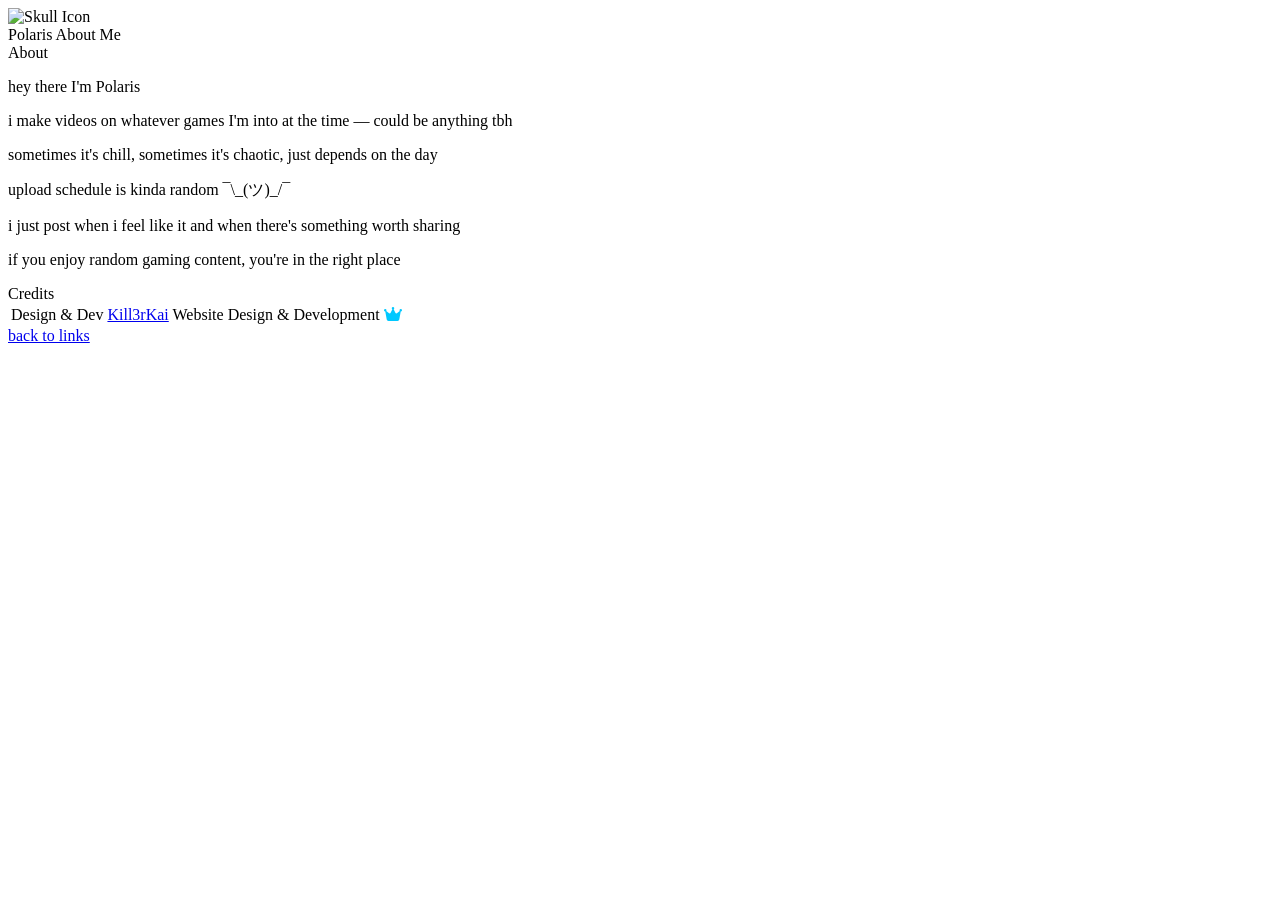
==== about.html @ 5dad46e5 "adding secrets page ─ blackhole visual bug to be resolved in blackhole.js" ====
<!DOCTYPE html>
<html lang="en">

<head>
  <meta charset="utf-8" />
  <meta name="viewport" content="width=device-width, initial-scale=1" />
  <title>About // Polaris</title>

  <link rel="preconnect" href="https://fonts.googleapis.com">
  <link rel="preconnect" href="https://fonts.gstatic.com" crossorigin>
  <link href="https://fonts.googleapis.com/css2?family=Share+Tech+Mono&family=Bebas+Neue&family=Rajdhani:wght@300;400;500;600;700&display=swap" rel="stylesheet">
  <link rel="stylesheet" href="https://cdnjs.cloudflare.com/ajax/libs/font-awesome/6.6.0/css/all.min.css">
  <link rel="stylesheet" href="Styles/about.css">

  <link rel="icon" href="Images/pfp.jpg" sizes="32x32" />
  <link rel="apple-touch-icon" href="Images/pfp.jpg">

  <meta name="theme-color" content="#020812">
  <meta name="description" content="Just some guy who likes games.">

  <meta property="og:title" content="Polaris">
  <meta property="og:description" content="Official Website For Polaris.">
  <meta property="og:type" content="website">
  <script src="Scripts/about.js" defer></script>
  <script src="Scripts/stars.js" defer></script>
  <script src="Scripts/nebula.js" defer></script>
  <script src="Scripts/parallax.js" defer></script> 
  <script src="Scripts/satellite.js" defer></script>
</head>

<body>

  <div id="cursor"></div>
  <div id="cursorRing"></div>

  <div class="noise"></div>
  <div class="glow-orb o1"></div>
  <div class="glow-orb o2"></div>
  <div class="corner-deco tl"></div>
  <div class="corner-deco tr"></div>
  <div class="corner-deco bl"></div>
  <div class="corner-deco br"></div>

  <div class="about-wrapper">

    <header class="about-header">
      <div class="about-brand">
        <div class="about-logo-placeholder">
          <img src="Images/pfp.jpg" alt="Skull Icon" class="icon-replacement">
        </div>
        <div class="about-brand-text">
          <span class="about-site-name">Polaris</span>
          <span class="about-page-label">About Me</span>
        </div>
      </div>
    </header>

    <div class="about-divider"></div>

    <div class="about-card">
        <div class="section-label">About</div>
        <p>hey there I'm Polaris</p>
        <p>i make videos on whatever games I'm into at the time — could be anything tbh</p>
        <p>sometimes it's chill, sometimes it's chaotic, just depends on the day</p>
        <p>upload schedule is kinda random ¯\_(ツ)_/¯</p>
        <p>i just post when i feel like it and when there's something worth sharing</p>
        <p>if you enjoy random gaming content, you're in the right place</p>
    </div>

    <div class="about-card">
      <div class="section-label">Credits</div>

      <table class="credits-table">
        <tr>
          <td>Design &amp; Dev</td>
          <td>
            <a class="credit-name" href="https://kill3rkai.ai">Kill3rKai</a>
            <span class="credit-sub">Website Design &amp; Development <i class="fa-solid fa-crown" style="color:#00c8ff;"></i></span>
          </td>
        </tr>
      </table>
    </div>

    <div class="about-back">
      <a href="index.html">back to links</a>
    </div>

  </div>

</body>
</html>
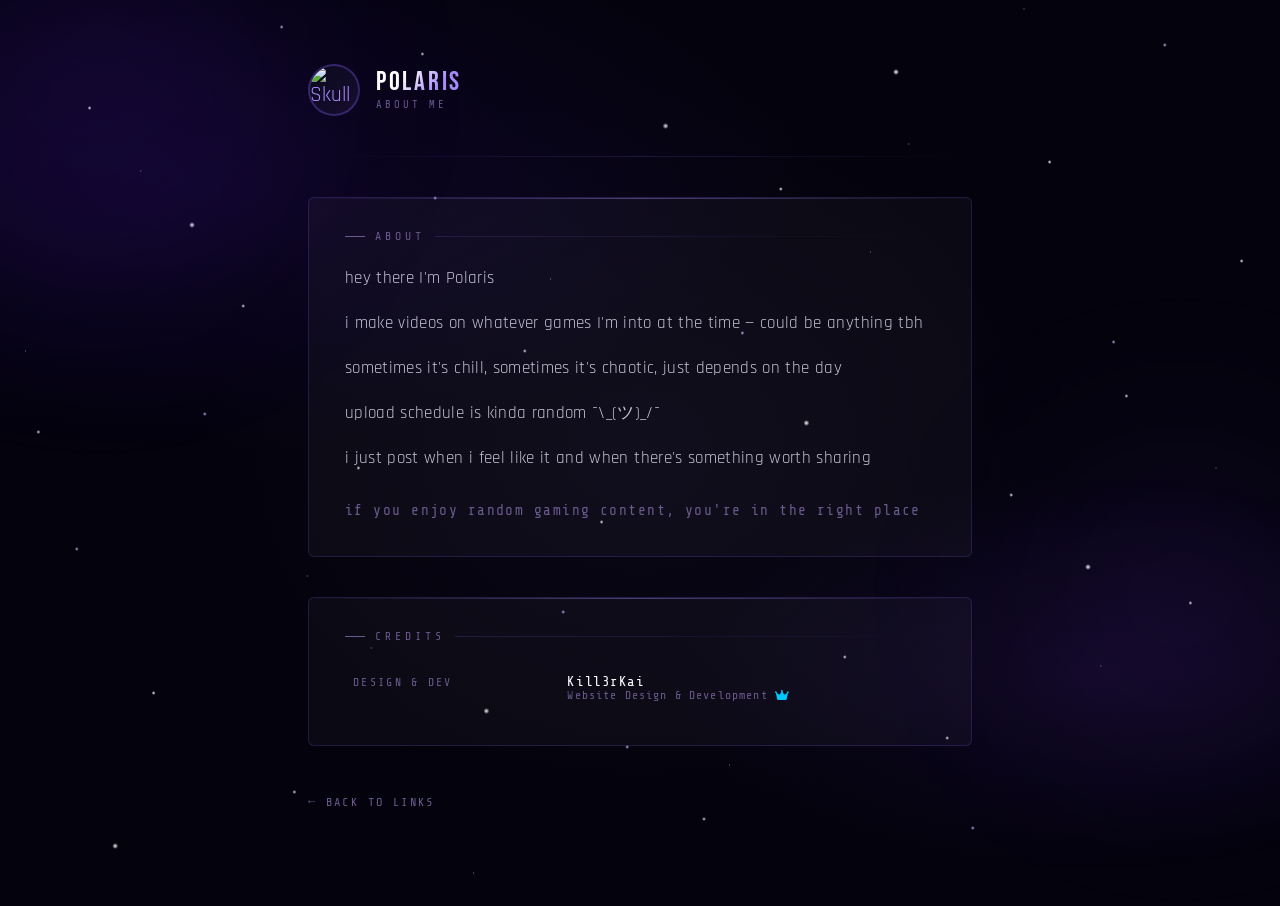
==== commit 5b4cd922: "redesign on cursor" ====
--- a/about.html
+++ b/about.html
@@ -26,6 +26,7 @@
   <script src="Scripts/nebula.js" defer></script>
   <script src="Scripts/parallax.js" defer></script> 
   <script src="Scripts/satellite.js" defer></script>
+  <script src="Scripts/cursor.js" defer></script>
 </head>
 
 <body>
--- a/Styles/about.css
+++ b/Styles/about.css
@@ -0,0 +1,420 @@
+@import url('https://fonts.googleapis.com/css2?family=Share+Tech+Mono&family=Bebas+Neue&family=Rajdhani:wght@300;400;500;600;700&display=swap');
+
+:root {
+  --bg:        #04030d;
+  --surface:   rgba(255,255,255,0.03);
+  --border:    rgba(138,100,255,0.18);
+  --accent:    #a78bfa;       /* nebula violet */
+  --accent2:   #7c3aed;       /* deep purple */
+  --accent3:   #c4b5fd;       /* pale lavender */
+  --text:      #ede9fe;
+  --muted:     #6b5a8e;
+  --glow:      0 0 20px rgba(167,139,250,0.4);
+}
+
+*, *::before, *::after { box-sizing: border-box; margin: 0; padding: 0; }
+html { scroll-behavior: smooth; }
+
+body {
+  background: var(--bg);
+  color: var(--text);
+  font-family: 'Rajdhani', sans-serif;
+  min-height: 100vh;
+  overflow-x: hidden;
+  position: relative;
+}
+
+/* ── NEBULA WASH ── */
+body::before {
+  content: '';
+  position: fixed;
+  inset: 0;
+  background:
+    radial-gradient(ellipse 80% 50% at 15% 20%, rgba(88,28,220,0.12) 0%, transparent 60%),
+    radial-gradient(ellipse 60% 40% at 85% 75%, rgba(124,58,237,0.1) 0%, transparent 55%),
+    radial-gradient(ellipse 50% 60% at 50% 50%, rgba(167,139,250,0.04) 0%, transparent 70%);
+  pointer-events: none;
+  z-index: 1;
+  animation: nebulaShift 25s ease-in-out infinite alternate;
+}
+@keyframes nebulaShift {
+  0%   { opacity: 0.8; transform: scale(1); }
+  100% { opacity: 1;   transform: scale(1.05); }
+}
+
+/* ── STARFIELD ── */
+body::after {
+  content: '';
+  position: fixed;
+  inset: 0;
+  background-image:
+    radial-gradient(2px 2px at 7%  12%, rgba(255,255,255,0.95) 0%, transparent 100%),
+    radial-gradient(2px 2px at 19% 34%, rgba(255,255,255,0.9)  0%, transparent 100%),
+    radial-gradient(2px 2px at 33%  6%, rgba(255,255,255,0.85) 0%, transparent 100%),
+    radial-gradient(2px 2px at 47% 58%, rgba(255,255,255,0.9)  0%, transparent 100%),
+    radial-gradient(2px 2px at 61% 21%, rgba(255,255,255,0.95) 0%, transparent 100%),
+    radial-gradient(2px 2px at 74% 82%, rgba(255,255,255,0.9)  0%, transparent 100%),
+    radial-gradient(2px 2px at 88% 44%, rgba(255,255,255,0.85) 0%, transparent 100%),
+    radial-gradient(2px 2px at 93% 67%, rgba(255,255,255,0.9)  0%, transparent 100%),
+    radial-gradient(2px 2px at 12% 77%, rgba(255,255,255,0.95) 0%, transparent 100%),
+    radial-gradient(2px 2px at 55% 91%, rgba(255,255,255,0.85) 0%, transparent 100%),
+    radial-gradient(2px 2px at 28% 52%, rgba(255,255,255,0.9)  0%, transparent 100%),
+    radial-gradient(2px 2px at 82% 18%, rgba(255,255,255,0.95) 0%, transparent 100%),
+    radial-gradient(2px 2px at 41% 39%, rgba(255,255,255,0.85) 0%, transparent 100%),
+    radial-gradient(2px 2px at 66% 73%, rgba(255,255,255,0.9)  0%, transparent 100%),
+    radial-gradient(2px 2px at  3% 48%, rgba(255,255,255,0.85) 0%, transparent 100%),
+    radial-gradient(2px 2px at 97% 29%, rgba(255,255,255,0.9)  0%, transparent 100%),
+    radial-gradient(2px 2px at 23% 88%, rgba(255,255,255,0.85) 0%, transparent 100%),
+    radial-gradient(2px 2px at 79% 55%, rgba(255,255,255,0.9)  0%, transparent 100%),
+    radial-gradient(3px 3px at 15% 25%, rgba(255,255,255,1.0)  0%, transparent 100%),
+    radial-gradient(3px 3px at 52% 14%, rgba(255,255,255,0.95) 0%, transparent 100%),
+    radial-gradient(3px 3px at 85% 63%, rgba(255,255,255,1.0)  0%, transparent 100%),
+    radial-gradient(3px 3px at 38% 79%, rgba(255,255,255,0.95) 0%, transparent 100%),
+    radial-gradient(3px 3px at 70%  8%, rgba(255,255,255,1.0)  0%, transparent 100%),
+    radial-gradient(3px 3px at  9% 94%, rgba(255,255,255,0.95) 0%, transparent 100%),
+    radial-gradient(3px 3px at 63% 47%, rgba(255,255,255,1.0)  0%, transparent 100%),
+    radial-gradient(2px 2px at 22%  3%, rgba(210,195,255,0.9)  0%, transparent 100%),
+    radial-gradient(2px 2px at 44% 68%, rgba(210,195,255,0.85) 0%, transparent 100%),
+    radial-gradient(2px 2px at 58% 37%, rgba(210,195,255,0.9)  0%, transparent 100%),
+    radial-gradient(2px 2px at 76% 92%, rgba(210,195,255,0.85) 0%, transparent 100%),
+    radial-gradient(2px 2px at 91%  5%, rgba(210,195,255,0.9)  0%, transparent 100%),
+    radial-gradient(2px 2px at  6% 61%, rgba(210,195,255,0.85) 0%, transparent 100%),
+    radial-gradient(2px 2px at 34% 22%, rgba(210,195,255,0.9)  0%, transparent 100%),
+    radial-gradient(2px 2px at 87% 38%, rgba(210,195,255,0.85) 0%, transparent 100%),
+    radial-gradient(2px 2px at 49% 83%, rgba(210,195,255,0.9)  0%, transparent 100%),
+    radial-gradient(2px 2px at 16% 46%, rgba(210,195,255,0.85) 0%, transparent 100%),
+    radial-gradient(1px 1px at 11% 19%, rgba(255,255,255,0.5)  0%, transparent 100%),
+    radial-gradient(1px 1px at 29% 72%, rgba(255,255,255,0.45) 0%, transparent 100%),
+    radial-gradient(1px 1px at 43% 31%, rgba(255,255,255,0.5)  0%, transparent 100%),
+    radial-gradient(1px 1px at 57% 85%, rgba(255,255,255,0.45) 0%, transparent 100%),
+    radial-gradient(1px 1px at 71% 16%, rgba(255,255,255,0.5)  0%, transparent 100%),
+    radial-gradient(1px 1px at 86% 74%, rgba(255,255,255,0.45) 0%, transparent 100%),
+    radial-gradient(1px 1px at  2% 39%, rgba(255,255,255,0.5)  0%, transparent 100%),
+    radial-gradient(1px 1px at 95% 52%, rgba(255,255,255,0.45) 0%, transparent 100%),
+    radial-gradient(1px 1px at 37% 97%, rgba(255,255,255,0.5)  0%, transparent 100%),
+    radial-gradient(1px 1px at 68% 28%, rgba(255,255,255,0.45) 0%, transparent 100%),
+    radial-gradient(1px 1px at 24% 64%, rgba(255,255,255,0.5)  0%, transparent 100%),
+    radial-gradient(1px 1px at 80%  1%, rgba(255,255,255,0.45) 0%, transparent 100%);
+  pointer-events: none;
+  z-index: 0;
+  animation: twinkle 7s ease-in-out infinite alternate;
+}
+@keyframes twinkle {
+  0%   { opacity: 0.75; }
+  100% { opacity: 1; }
+}
+
+/* ── GLOW ORBS ── */
+.glow-orb {
+  position: fixed;
+  border-radius: 50%;
+  filter: blur(90px);
+  pointer-events: none;
+  z-index: 0;
+}
+.glow-orb.o1 {
+  width: 500px; height: 500px;
+  background: radial-gradient(circle, rgba(88,28,220,0.18) 0%, transparent 70%);
+  top: -150px; left: -150px;
+  animation: orbFloat1 12s ease-in-out infinite;
+}
+.glow-orb.o2 {
+  width: 400px; height: 400px;
+  background: radial-gradient(circle, rgba(124,58,237,0.14) 0%, transparent 70%);
+  bottom: 100px; right: -100px;
+  animation: orbFloat2 15s ease-in-out infinite;
+}
+@keyframes orbFloat1 {
+  0%,100% { transform: translate(0,0); }
+  50%      { transform: translate(60px, 80px); }
+}
+@keyframes orbFloat2 {
+  0%,100% { transform: translate(0,0); }
+  50%      { transform: translate(-50px,-60px); }
+}
+
+/* ── PAGE WRAPPER ── */
+.about-wrapper {
+  position: relative;
+  z-index: 1;
+  max-width: 720px;
+  margin: 0 auto;
+  padding: 64px 28px 90px;
+  display: flex;
+  flex-direction: column;
+  gap: 40px;
+}
+
+/* ── HEADER ── */
+.about-header {
+  display: flex;
+  align-items: center;
+  justify-content: space-between;
+  flex-wrap: wrap;
+  gap: 16px;
+  animation: fadeDown 0.7s ease both;
+}
+@keyframes fadeDown {
+  from { opacity: 0; transform: translateY(-24px); }
+  to   { opacity: 1; transform: translateY(0); }
+}
+
+.about-brand {
+  display: flex;
+  align-items: center;
+  gap: 16px;
+}
+
+.about-logo {
+  width: 52px;
+  height: 52px;
+  border-radius: 50%;
+  object-fit: cover;
+  border: 2px solid rgba(138,100,255,0.3);
+}
+.about-logo-placeholder {
+  width: 52px;
+  height: 52px;
+  border-radius: 50%;
+  border: 2px solid rgba(138,100,255,0.3);
+  background: linear-gradient(135deg, #0a0a1e, #160d2e);
+  display: flex;
+  align-items: center;
+  justify-content: center;
+  font-size: 1.3rem;
+  color: var(--accent);
+}
+
+.about-brand-text { display: flex; flex-direction: column; }
+
+.about-site-name {
+  font-family: 'Bebas Neue', sans-serif;
+  font-size: 1.7rem;
+  letter-spacing: 0.1em;
+  background: linear-gradient(135deg, #fff 30%, var(--accent) 70%);
+  -webkit-background-clip: text;
+  -webkit-text-fill-color: transparent;
+  background-clip: text;
+  line-height: 1;
+}
+.about-page-label {
+  font-family: 'Share Tech Mono', monospace;
+  font-size: 0.65rem;
+  letter-spacing: 0.28em;
+  color: var(--muted);
+  text-transform: uppercase;
+  margin-top: 3px;
+}
+
+/* ── DIVIDER ── */
+.about-divider {
+  height: 1px;
+  background: linear-gradient(90deg, transparent, var(--border), transparent);
+}
+
+/* ── SECTION LABEL ── */
+.section-label {
+  font-family: 'Share Tech Mono', monospace;
+  font-size: 0.72rem;
+  letter-spacing: 0.35em;
+  color: var(--muted);
+  text-transform: uppercase;
+  margin-bottom: 20px;
+  display: flex;
+  align-items: center;
+  gap: 10px;
+}
+.section-label::before {
+  content: '';
+  display: block;
+  width: 20px;
+  height: 1px;
+  background: var(--muted);
+}
+.section-label::after {
+  content: '';
+  flex: 1;
+  height: 1px;
+  background: linear-gradient(90deg, var(--border), transparent);
+}
+
+/* ── CONTENT CARD ── */
+.about-card {
+  background: var(--surface);
+  border: 1px solid var(--border);
+  border-radius: 6px;
+  padding: 32px 36px;
+  position: relative;
+  overflow: hidden;
+  animation: fadeUp 0.6s ease both;
+}
+.about-card::before {
+  content: '';
+  position: absolute;
+  top: 0; left: 0; right: 0;
+  height: 1px;
+  background: linear-gradient(90deg, transparent, var(--accent), transparent);
+  opacity: 0.4;
+}
+
+.about-card:nth-of-type(1) { animation-delay: 0.1s; }
+.about-card:nth-of-type(2) { animation-delay: 0.2s; }
+
+@keyframes fadeUp {
+  from { opacity: 0; transform: translateY(18px); }
+  to   { opacity: 1; transform: translateY(0); }
+}
+
+/* ── ABOUT TEXT ── */
+.about-card h2 {
+  font-family: 'Bebas Neue', sans-serif;
+  font-size: 2rem;
+  letter-spacing: 0.12em;
+  background: linear-gradient(135deg, #fff 40%, var(--accent) 100%);
+  -webkit-background-clip: text;
+  -webkit-text-fill-color: transparent;
+  background-clip: text;
+  margin-bottom: 20px;
+  line-height: 1;
+}
+
+.about-card p {
+  font-size: 1.08rem;
+  font-weight: 400;
+  line-height: 1.8;
+  color: rgba(237,233,254,0.82);
+  margin-bottom: 14px;
+  letter-spacing: 0.02em;
+}
+.about-card p:last-child { margin-bottom: 0; }
+
+.about-card p:last-of-type {
+  font-family: 'Share Tech Mono', monospace;
+  font-size: 0.9rem;
+  color: var(--muted);
+  letter-spacing: 0.1em;
+  margin-top: 24px;
+}
+
+/* ── INLINE HIGHLIGHTS ── */
+.highlight {
+  color: var(--accent);
+  font-weight: 600;
+}
+
+/* ── INLINE LINKS ── */
+.about-card a {
+  color: var(--accent3);
+  text-decoration: none;
+  border-bottom: 1px solid rgba(196,181,253,0.3);
+  transition: color 0.2s, border-color 0.2s;
+}
+.about-card a:hover {
+  color: var(--accent);
+  border-color: var(--accent);
+}
+
+/* ── STRONG ── */
+.about-card strong {
+  color: var(--text);
+  font-weight: 700;
+}
+
+/* ── CREDITS TABLE ── */
+.credits-table {
+  width: 100%;
+  border-collapse: collapse;
+  font-family: 'Share Tech Mono', monospace;
+  font-size: 0.85rem;
+}
+.credits-table tr {
+  border-bottom: 1px solid rgba(255,255,255,0.04);
+  transition: background 0.2s;
+}
+.credits-table tr:last-child { border-bottom: none; }
+.credits-table tr:hover { background: rgba(138,100,255,0.04); }
+
+.credits-table td {
+  padding: 11px 8px;
+  letter-spacing: 0.04em;
+  vertical-align: top;
+}
+.credits-table td:first-child {
+  color: var(--muted);
+  white-space: nowrap;
+  padding-right: 28px;
+  font-size: 0.72rem;
+  letter-spacing: 0.2em;
+  text-transform: uppercase;
+  padding-top: 13px;
+}
+.credits-table td:last-child {
+  color: var(--text);
+  font-size: 0.88rem;
+}
+a.credit-name {
+  all: unset;
+  display: block;
+  color: #ffffff;
+  cursor: pointer;
+}
+a.credit-name:hover { color: #888888; }
+.credits-table .credit-sub {
+  display: block;
+  color: var(--muted);
+  font-size: 0.72rem;
+  letter-spacing: 0.1em;
+}
+
+/* ── BACK LINK ── */
+.about-back a {
+  font-family: 'Share Tech Mono', monospace;
+  font-size: 0.75rem;
+  letter-spacing: 0.2em;
+  color: var(--muted);
+  text-decoration: none;
+  text-transform: uppercase;
+  display: inline-flex;
+  align-items: center;
+  gap: 8px;
+  transition: color 0.2s;
+  padding: 8px 0;
+}
+.about-back a:hover { color: var(--accent); }
+.about-back a::before {
+  content: '←';
+  transition: transform 0.2s;
+}
+.about-back a:hover::before { transform: translateX(-4px); }
+
+/* ── CORNER DECORATIONS (hidden — not used on space theme) ── */
+.corner-deco { display: none; }
+
+/* ── NOISE (removed for space theme) ── */
+.noise { display: none; }
+
+/* ── CURSOR ── */
+@media (pointer: fine) {
+  body { cursor: crosshair; }
+  a, button { cursor: crosshair; }
+  *, *::before, *::after { cursor: none !important; }
+}
+
+/* ── MOBILE ── */
+@media (max-width: 600px) {
+  .about-wrapper { padding: 40px 18px 70px; gap: 28px; }
+  .about-card { padding: 24px 20px; }
+  .corner-deco { display: none; }
+}
+
+.about-logo-placeholder .icon-replacement {
+  width: 100%;
+  height: 100%;
+  border-radius: 50%;
+  object-fit: cover;
+  display: block;
+}
+
+.about-card .hyplink {
+  color: #c4b5fd;
+}
